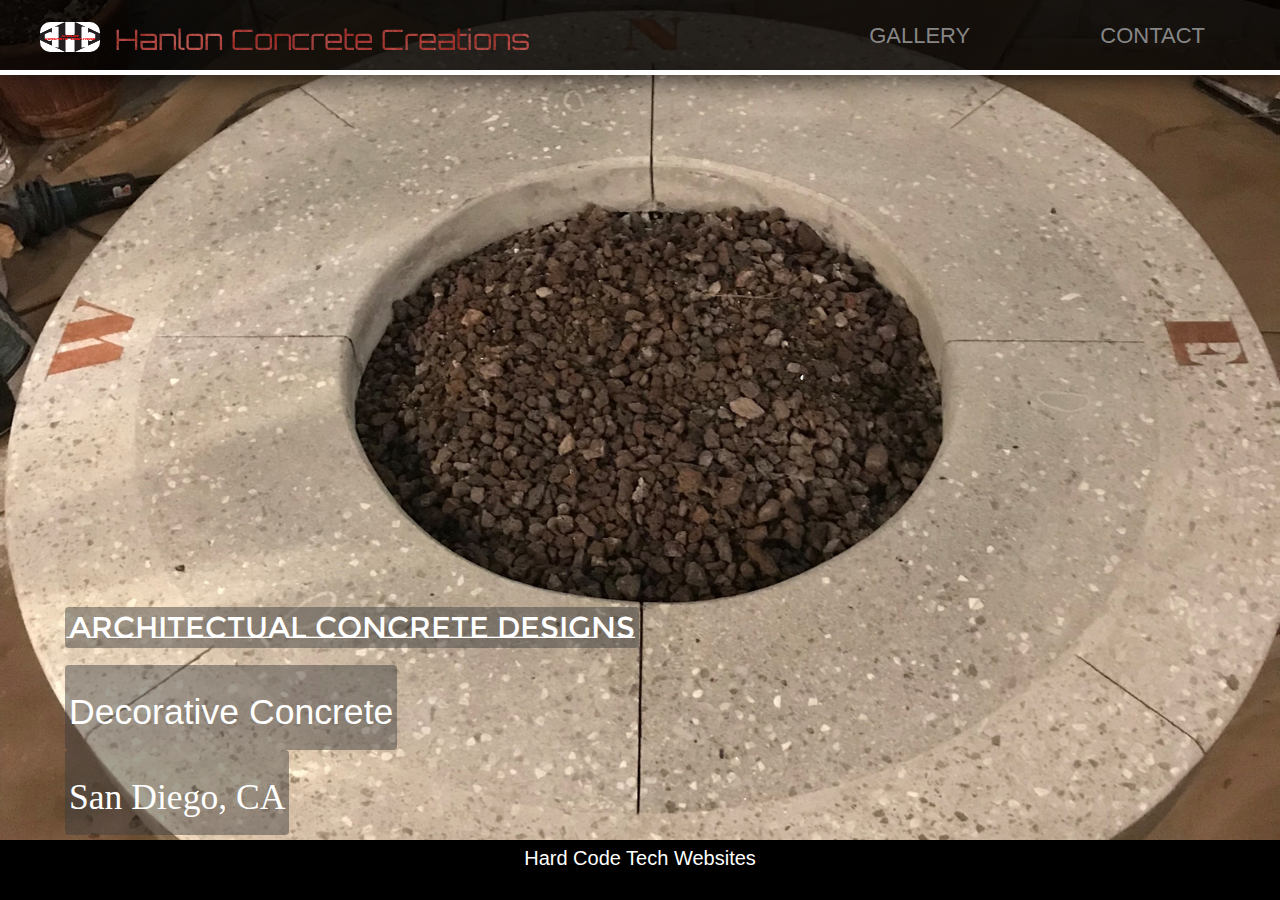
==== index.html @ 5980cbeb "Initial Commit" ====
<!DOCTYPE html>
<html lang="en">
<head>
    <meta name="description" content="Decorative concrete designs. Hanlon Concrete Creations, San Diego, amazing concrete designs. HCC quality and client satisfaction. 15+ years decorative concrete.">
    <meta name="keywords" content="decorative,decorative concrete, San Diego, concrete designs">
    <meta charset="UTF-8">
    <meta name="viewport" content="width=device-width, initial-scale=1.0">
    <meta http-equiv="X-UA-Compatible" content="ie=edge">

    <!-- Compiled and minified CSS -->
    <link rel="stylesheet" href="https://cdnjs.cloudflare.com/ajax/libs/materialize/1.0.0/css/materialize.min.css">

    
    <link rel="stylesheet" href="fontawesome-free-5.8.1-web/css/all.css">
    <link rel="stylesheet" href="sass/homepage/main.css">
    <link href="https://fonts.googleapis.com/css?family=Orbitron:900&display=swap" rel="stylesheet">
    <link rel="shortcut icon" href="images/favicon.ico" type="image/x-icon"/>
    
    <title>Hanlon Concrete Creations</title>
</head>
<body>
    <header class="header" id="header-background">
        <div class="time-bar"></div>
        <div class="shade"></div>
        
        <div class="link-box">
            <img class="logo-HCC" src="/images/logo_HCC.jpg" alt="Hanlon concrete Creations logo">
            <div class="hcc-title">
                <h1>Hanlon Concrete Creations</h1>
            </div>
            
            <div class="a-links">
                
                <a href="gallery.html">
                    <i class="fas fa-camera-retro margin-10"></i>
                    GALLERY</a>
                <a href="contact.php">
                    <i class="far fa-paper-plane margin-10"></i>
                    CONTACT</a>
            </div>
        </div>
        <div class="header_heading">
            <div class="heading--primary">
                    <h1 id="slide-text">
                        Polished Concrete
                    </h1>
            </div>
            <div class="heading--secondary">
                    <h2>Decorative Concrete</h2>
            </div>
            <div class="heading--tertiary">
                    <h2>San Diego, CA</h2>
            </div>
        </div>

    </div>  
    <footer>
        <a href="https://www.hardcodetech.com">Hard Code Tech</a>
        <span class="foot-span">Websites</span>
    </footer>
    </header>
<script type="text/javascript" src="fontawesome-free-5.8.1-web/js/all.js"></script>
<script src="js/main.js"></script>
</body>
</html>
---- sass/homepage/main.css ----
@import url("https://fonts.googleapis.com/css2?family=Montserrat+Subrayada:wght@400;700&display=swap");
@-webkit-keyframes pulse {
  0% {
    color: #c4c4c4;
  }
  50% {
    color: white;
  }
  100% {
    color: #c4c4c4;
  }
}
@keyframes pulse {
  0% {
    color: #c4c4c4;
  }
  50% {
    color: white;
  }
  100% {
    color: #c4c4c4;
  }
}

@-webkit-keyframes spin {
  0% {
    -webkit-transform: rotate(0deg);
            transform: rotate(0deg);
  }
  50% {
    -webkit-transform: rotate(1080deg);
            transform: rotate(1080deg);
  }
  100% {
    -webkit-transform: rotate(0deg);
            transform: rotate(0deg);
  }
}

@keyframes spin {
  0% {
    -webkit-transform: rotate(0deg);
            transform: rotate(0deg);
  }
  50% {
    -webkit-transform: rotate(1080deg);
            transform: rotate(1080deg);
  }
  100% {
    -webkit-transform: rotate(0deg);
            transform: rotate(0deg);
  }
}

* {
  padding: 0;
  margin: 0;
  -webkit-box-sizing: border-box;
          box-sizing: border-box;
}

html {
  font-size: 62.5%;
}

@media (max-width: 75em) {
  html {
    font-size: 50%;
  }
}

.clearfix::after {
  content: "";
  display: table;
  clear: both;
}

.header {
  height: 100vh;
  padding: -50px 0 50px 0;
  background-size: cover;
  background-position: top;
  position: relative;
  overflow: hidden;
}

.header .time-bar {
  position: absolute;
  top: 70px;
  left: 0;
  right: 0;
  height: 5px;
  background-color: white;
  -webkit-animation: fill-bar 6000ms infinite;
          animation: fill-bar 6000ms infinite;
  z-index: 100;
}

@-webkit-keyframes fill-bar {
  0% {
    width: 0%;
  }
  100% {
    width: 100%;
  }
}

@keyframes fill-bar {
  0% {
    width: 0%;
  }
  100% {
    width: 100%;
  }
}

@media (max-width: 37.5em) {
  .header {
    background-size: 450px;
    background-repeat: no-repeat;
    background-position: center;
  }
}

@media (max-height: 45.62em) and (max-width: 28em) {
  .header {
    background-size: 300px;
    background-repeat: no-repeat;
  }
}

.header .logo-HCC {
  position: absolute;
  top: 1.1em;
  left: 2em;
  height: 30px;
  width: 60px;
  border-radius: 10px;
  z-index: 100;
}

@media (max-width: 37.5em) {
  .header .logo-HCC {
    height: 80px;
    width: 120px;
    left: 50%;
    top: 4.5em;
    border-radius: 3px;
    -webkit-transform: translate(-50%, 50%);
            transform: translate(-50%, 50%);
  }
}

@media (max-height: 45.62em) and (max-width: 28em) {
  .header .logo-HCC {
    height: 60px;
    width: 100px;
  }
}

@media (min-height: 31.25em) and (max-height: 40.625em) and (min-width: 25em) and (max-width: 34.375em) {
  .header .logo-HCC {
    top: 3.5em;
    width: 70px;
    height: 45px;
  }
}

.header .shade {
  position: absolute;
  top: 0;
  left: 0;
  right: 0;
  bottom: 0;
  background-color: rgba(0, 0, 0, 0);
  z-index: -200;
}

@media (max-width: 37.5em) {
  .header .shade {
    background-color: black;
    z-index: -200;
  }
}

.header .link-box {
  background-color: rgba(0, 0, 0, 0.801);
  font-size: 2em;
  height: 7rem;
  -webkit-box-shadow: 0 0 30px 5px;
          box-shadow: 0 0 30px 5px;
  position: relative;
  top: 0;
  right: 0;
  left: 0;
  display: -webkit-box;
  display: -ms-flexbox;
  display: flex;
  -webkit-box-pack: end;
      -ms-flex-pack: end;
          justify-content: flex-end;
  -webkit-box-align: center;
      -ms-flex-align: center;
          align-items: center;
  z-index: 20;
}

.header .link-box .hcc-title {
  position: absolute;
  height: 75px;
  width: -webkit-max-content;
  width: -moz-max-content;
  width: max-content;
  left: 50;
  border-radius: 5px;
  -webkit-transform: translateX(-50%);
          transform: translateX(-50%);
}

@media (max-width: 56.25em) {
  .header .link-box .hcc-title {
    height: -webkit-max-content;
    height: -moz-max-content;
    height: max-content;
    left: 50%;
    top: 70px;
    -webkit-transform: translate(-50%, 0);
            transform: translate(-50%, 0);
    text-align: center;
    border-radius: 5px;
    background-color: rgba(255, 255, 255, 0.685);
  }
}

@media (max-width: 37.5em) {
  .header .link-box .hcc-title {
    height: -webkit-max-content;
    height: -moz-max-content;
    height: max-content;
    background-color: transparent;
  }
}

@media (min-height: 43.75em) and (min-width: 56.26em) {
  .header .link-box .hcc-title {
    font-size: 0.7em;
    top: 50%;
    left: 100px;
    height: -webkit-min-content;
    height: -moz-min-content;
    height: min-content;
    -webkit-transform: translateY(-50%);
            transform: translateY(-50%);
  }
}

@media (min-height: 31.25em) and (max-height: 40.625em) and (min-width: 25em) and (max-width: 34.375em) {
  .header .link-box .hcc-title {
    top: 45px;
  }
}

.header .link-box .hcc-title h1 {
  display: inline-block;
  font-size: 1.5em;
  padding: 0 15px 0 15px;
  font-family: "orbitron", sans-serif;
  background-image: url(../../images/red-concrete.jpg);
  background-clip: text;
  -webkit-background-clip: text;
  color: transparent;
  -webkit-transition: all 100ms ease;
  transition: all 100ms ease;
}

@media (max-width: 75em) {
  .header .link-box .hcc-title h1 {
    font-size: 1.9em;
  }
}

@media (max-width: 56.25em) {
  .header .link-box .hcc-title h1 {
    font-size: 2em;
  }
}

@media (max-width: 37.5em) {
  .header .link-box .hcc-title h1 {
    font-size: 1.4em;
  }
}

@media (max-width: 28.75em) {
  .header .link-box .hcc-title h1 {
    font-size: 1.3em;
    -webkit-text-decoration: underline white;
            text-decoration: underline white;
  }
}

@media (min-height: 43.75em) and (min-width: 56.26em) {
  .header .link-box .hcc-title h1 {
    font-size: 2em;
  }
}

.header .link-box .a-links {
  height: 100%;
  display: -webkit-box;
  display: -ms-flexbox;
  display: flex;
  -webkit-box-pack: center;
      -ms-flex-pack: center;
          justify-content: center;
  -webkit-box-align: center;
      -ms-flex-align: center;
          align-items: center;
}

@media (max-width: 37.5em) {
  .header .link-box .a-links {
    width: 100%;
  }
}

@media (max-width: 28.75em) {
  .header .link-box .a-links {
    width: 100%;
  }
}

.header .link-box .a-links a {
  text-decoration: none;
  height: -webkit-min-content;
  height: -moz-min-content;
  height: min-content;
  color: #868686;
  padding: 4px 25px 4px 25px;
  margin-right: 50px;
  margin-left: 20px;
  -webkit-transition: all 100ms ease;
  transition: all 100ms ease;
  -webkit-animation: pulse 1s infinite;
          animation: pulse 1s infinite;
}

@media (max-width: 28.75em) {
  .header .link-box .a-links a {
    text-align: center;
  }
}

@media (max-width: 56.25em) {
  .header .link-box .a-links a {
    font-size: 0.9em;
    margin-right: 1.5em;
  }
}

@media (max-width: 75em) {
  .header .link-box .a-links a {
    font-size: 0.9em;
  }
}

@media (min-height: 43.75em) and (min-width: 56.26em) {
  .header .link-box .a-links a {
    font-size: 1.1em;
  }
}

.header .link-box .a-links a:hover {
  -webkit-transform: scale(1.1);
          transform: scale(1.1);
  color: white;
  border-bottom: 1px solid white;
  border-top: 2px solid #a33;
  border-radius: 5px 5px 15px 15px;
  -webkit-box-shadow: 0 4px 2px -2px gray;
          box-shadow: 0 4px 2px -2px gray;
}

.header .header_heading {
  width: 95%;
  text-align: center;
  position: absolute;
  left: 50px;
  bottom: 60px;
  display: -webkit-box;
  display: -ms-flexbox;
  display: flex;
  -webkit-box-orient: vertical;
  -webkit-box-direction: normal;
      -ms-flex-direction: column;
          flex-direction: column;
  padding: 15px 15px;
}

@media (max-width: 37.5em) {
  .header .header_heading {
    left: 0;
    bottom: 17vh;
  }
}

@media (min-height: 43.75em) and (min-width: 56.26em) {
  .header .header_heading {
    font-size: 2em;
    bottom: 50px;
  }
}

@media (min-height: 31.25em) and (max-height: 40.625em) and (min-width: 25em) and (max-width: 34.375em) {
  .header .header_heading {
    bottom: 30px;
  }
}

.header .header_heading .heading--primary {
  display: inline-block;
  font-size: 1.5em;
  width: -webkit-max-content;
  width: -moz-max-content;
  width: max-content;
  font-family: "Orbitron", sans-serif;
  -webkit-transition: all 100ms ease;
  transition: all 100ms ease;
}

@media (max-width: 37.5em) {
  .header .header_heading .heading--primary {
    font-size: 2.5rem;
    margin: 0 auto 10px auto;
    border-bottom: 1px solid red;
  }
}

@media (max-width: 28.75em) {
  .header .header_heading .heading--primary {
    font-size: 1.7rem;
  }
}

.header .header_heading .heading--primary h1 {
  background-color: rgba(61, 61, 61, 0.476);
  padding: 4px;
  border-radius: 4px;
  font-family: "Montserrat Subrayada", sans-serif;
  font-size: 1em;
  color: white;
}

.header .header_heading .heading--secondary {
  display: inline-block;
  padding: 4px;
  border-radius: 4px;
  color: white;
  width: -webkit-max-content;
  width: -moz-max-content;
  width: max-content;
  background-color: rgba(61, 61, 61, 0.476);
}

@media (max-width: 37.5em) {
  .header .header_heading .heading--secondary {
    margin: 0 auto;
  }
}

.header .header_heading .heading--tertiary {
  color: white;
  font-family: cursive;
  font-size: 1rem;
  width: -webkit-max-content;
  width: -moz-max-content;
  width: max-content;
  padding: 4px;
  border-radius: 4px;
  background-color: rgba(61, 61, 61, 0.476);
}

@media (max-width: 37.5em) {
  .header .header_heading .heading--tertiary {
    margin: 0 auto;
  }
}

.fa-camera-retro {
  width: 2rem;
  height: 2rem;
  color: #a32a2a;
}

.fa-paper-plane {
  width: 2rem;
  height: 2rem;
  color: #15ff00;
}

.margin-10 {
  margin-right: 10px;
}

.cut-shape {
  position: absolute;
  background: repeating-linear-gradient(15deg, rgba(0, 0, 0, 0.514) 5%, rgba(92, 91, 91, 0.678) 10%, rgba(43, 18, 18, 0.63) 10%, transparent 10%);
  height: 100vh;
  width: 100vw;
  -webkit-clip-path: polygon(2% 79%, 4% 97%, 80% 79%);
  clip-path: polygon(2% 79%, 4% 97%, 80% 79%);
}

@media (max-width: 37.5em) {
  .cut-shape {
    display: none;
  }
}

@media (min-height: 43.75em) and (min-width: 56.26em) {
  .cut-shape {
    display: none;
  }
}

footer {
  padding-top: 3px;
  font-size: 1.5em;
  color: greenyellow;
  position: absolute;
  bottom: 0;
  right: 0;
  left: 0;
  height: 2em;
  background-color: black;
  text-align: center;
}

footer .foot-span {
  display: inline-block;
  color: white;
}

footer a {
  display: inline-block;
  text-decoration: none;
  color: white;
}

footer a:hover {
  color: #bd3b3b;
}

@media (min-height: 43.75em) and (min-width: 56.26em) {
  footer {
    height: 3em;
    font-size: 2em;
  }
}
/*# sourceMappingURL=main.css.map */
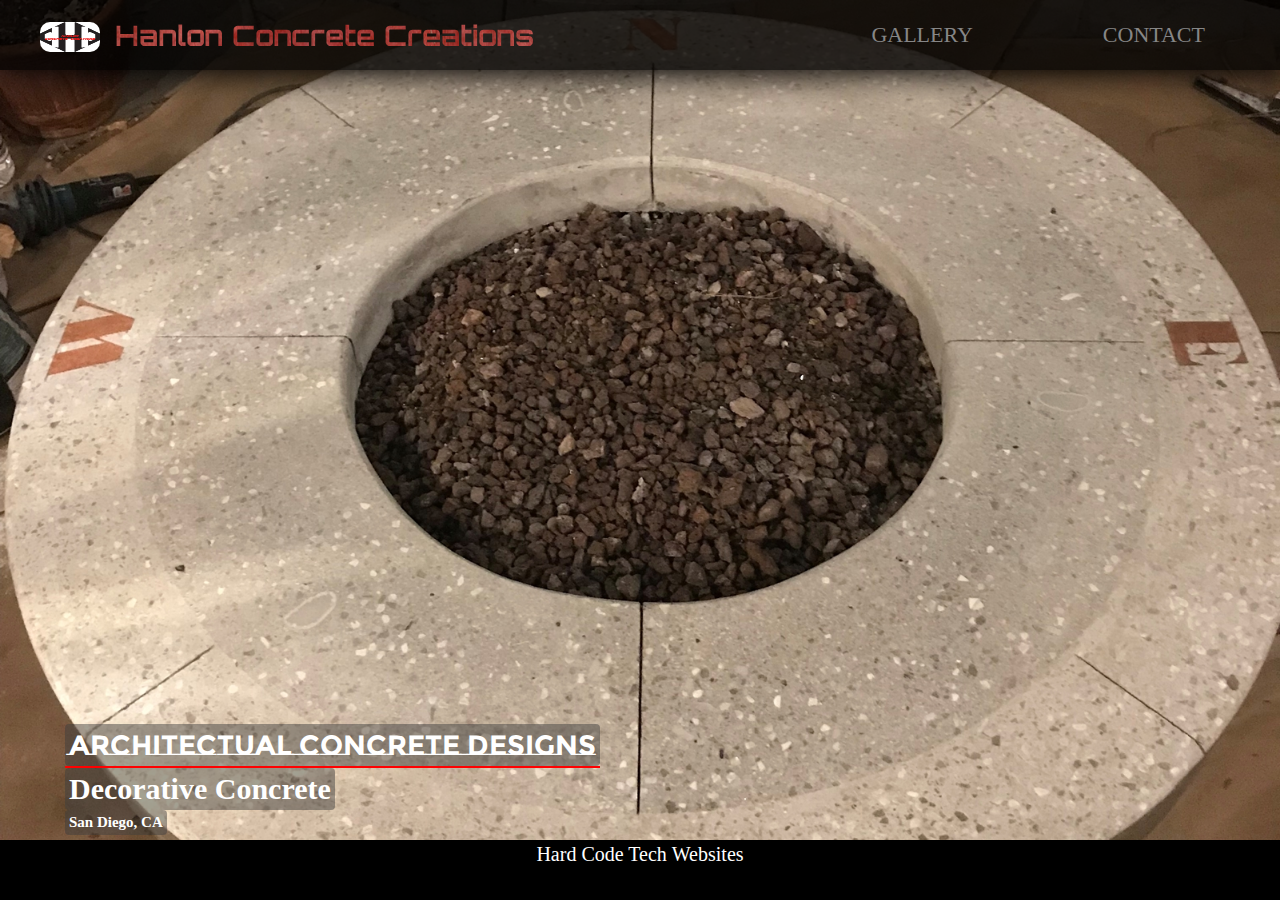
==== commit 1b0ef314: "fixed time bar" ====
--- a/index.html
+++ b/index.html
@@ -7,10 +7,6 @@
     <meta name="viewport" content="width=device-width, initial-scale=1.0">
     <meta http-equiv="X-UA-Compatible" content="ie=edge">
 
-    <!-- Compiled and minified CSS -->
-    <link rel="stylesheet" href="https://cdnjs.cloudflare.com/ajax/libs/materialize/1.0.0/css/materialize.min.css">
-
-    
     <link rel="stylesheet" href="fontawesome-free-5.8.1-web/css/all.css">
     <link rel="stylesheet" href="sass/homepage/main.css">
     <link href="https://fonts.googleapis.com/css?family=Orbitron:900&display=swap" rel="stylesheet">
@@ -20,7 +16,6 @@
 </head>
 <body>
     <header class="header" id="header-background">
-        <div class="time-bar"></div>
         <div class="shade"></div>
         
         <div class="link-box">
@@ -41,9 +36,10 @@
         </div>
         <div class="header_heading">
             <div class="heading--primary">
-                    <h1 id="slide-text">
-                        Polished Concrete
-                    </h1>
+                <h1 id="slide-text">
+                    Polished Concrete
+                </h1>
+                <div class="time-bar"></div>
             </div>
             <div class="heading--secondary">
                     <h2>Decorative Concrete</h2>
--- a/sass/homepage/main.css
+++ b/sass/homepage/main.css
@@ -82,36 +82,6 @@
   background-position: top;
   position: relative;
   overflow: hidden;
-}
-
-.header .time-bar {
-  position: absolute;
-  top: 70px;
-  left: 0;
-  right: 0;
-  height: 5px;
-  background-color: white;
-  -webkit-animation: fill-bar 6000ms infinite;
-          animation: fill-bar 6000ms infinite;
-  z-index: 100;
-}
-
-@-webkit-keyframes fill-bar {
-  0% {
-    width: 0%;
-  }
-  100% {
-    width: 100%;
-  }
-}
-
-@keyframes fill-bar {
-  0% {
-    width: 0%;
-  }
-  100% {
-    width: 100%;
-  }
 }
 
 @media (max-width: 37.5em) {
@@ -419,13 +389,42 @@
 
 .header .header_heading .heading--primary {
   display: inline-block;
-  font-size: 1.5em;
+  font-size: 1.4em;
+  height: -webkit-max-content;
+  height: -moz-max-content;
+  height: max-content;
   width: -webkit-max-content;
   width: -moz-max-content;
   width: max-content;
   font-family: "Orbitron", sans-serif;
   -webkit-transition: all 100ms ease;
   transition: all 100ms ease;
+}
+
+.header .header_heading .heading--primary .time-bar {
+  margin: 0 auto;
+  height: 2px;
+  background-color: red;
+  -webkit-animation: fill-bar 4500ms infinite;
+          animation: fill-bar 4500ms infinite;
+}
+
+@-webkit-keyframes fill-bar {
+  0% {
+    width: 0%;
+  }
+  100% {
+    width: 100%;
+  }
+}
+
+@keyframes fill-bar {
+  0% {
+    width: 0%;
+  }
+  100% {
+    width: 100%;
+  }
 }
 
 @media (max-width: 37.5em) {
